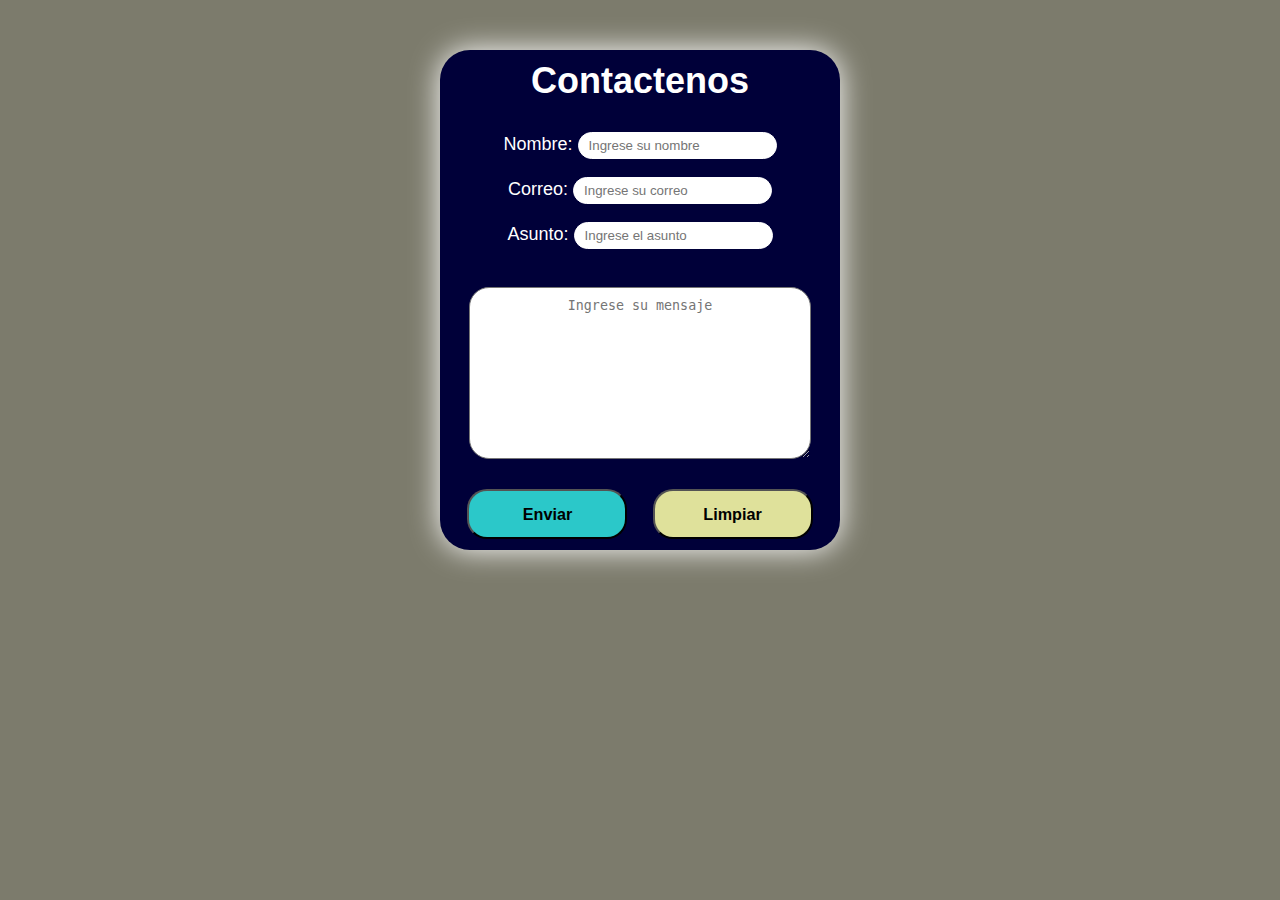
==== index.html @ e878da10 "organice la carpeta como solución solo del punto1(Formulario)" ====
<!DOCTYPE html>
<html lang="en">
<head>
  <meta charset="UTF-8">
  <meta http-equiv="X-UA-Compatible" content="IE=edge">
  <meta name="viewport" content="width=device-width, initial-scale=1.0">
  
  <link rel="stylesheet" href="/css/style.css">
  <title>Formulario</title>
</head>
<body>
  <div class="container">
    <form id="form" class="form">
      <h2 class="form-title">Contactenos</h2>
      <label>Nombre: <input id="name" class="input-name" type="text" placeholder="Ingrese su nombre"></label>
      <label>Correo: <input id="email" class="input-email" type="email" placeholder="Ingrese su correo"></label>
      <label>Asunto: <input id="mailSubject" class="input-mail-subject" type="text" placeholder="Ingrese el asunto"></label>
      <textarea id="message" class="message" cols="30" rows="10" placeholder="Ingrese su mensaje"></textarea>
      <button class="button" type="submit">Enviar</button>
      <button class="button-reset" type="button" onclick="clean();">Limpiar</button>
    </form>
  </div>

  
  <!-- Archivo de JavaScript -->
  <script src="/js/app.js"></script>
</body>
</html>
---- css/style.css ----
body {
  background-color: #7c7b6c;
  color: white;
  font-family: Arial, Helvetica, sans-serif;
  font-size: 18px;

}

h2 {
  font-size: 36px;
  margin-top: 10px;
  margin-bottom: 30px;
}

label {
  display: block;
  width: 90%;
  height: 25px;
  margin: 20px auto;
  
}

input{
  height: 100%;
  padding: 0 10px;
  border: 1px solid white;
  border-radius: 50px;
}

button {
  width: 40%;
  height: 50px;
  margin: 5px 10px ;
  font-size: .9em;
  font-weight: bold;
  border-radius: 20px;
  transition: .2s;
  cursor: pointer;
}

.container {
  width: 400px;
  height: 500px;
  margin: 50px auto;
  display: flex;
  justify-content: center;
  text-align: center;
  background-color: #000039;
  border-radius: 30px;
  box-shadow: 0 0  30px white;
}

.message {
  width: 80%;
  margin: 20px auto;
  padding: 10px;
  text-align: center;
  border-radius: 20px;
}

.button {
  background-color: #2bc8c9;
}

.button:hover {
  background-color: #176f6f;
  color: white;
  transform: scale(1.1);
  border: 2px solid white;
}

.button-reset{
  background-color: #dfe19b;
}

.button-reset:hover {
  background-color: #7e8043;
  color: white;
  transform: scale(1.1);
  border: 2px solid white;
}
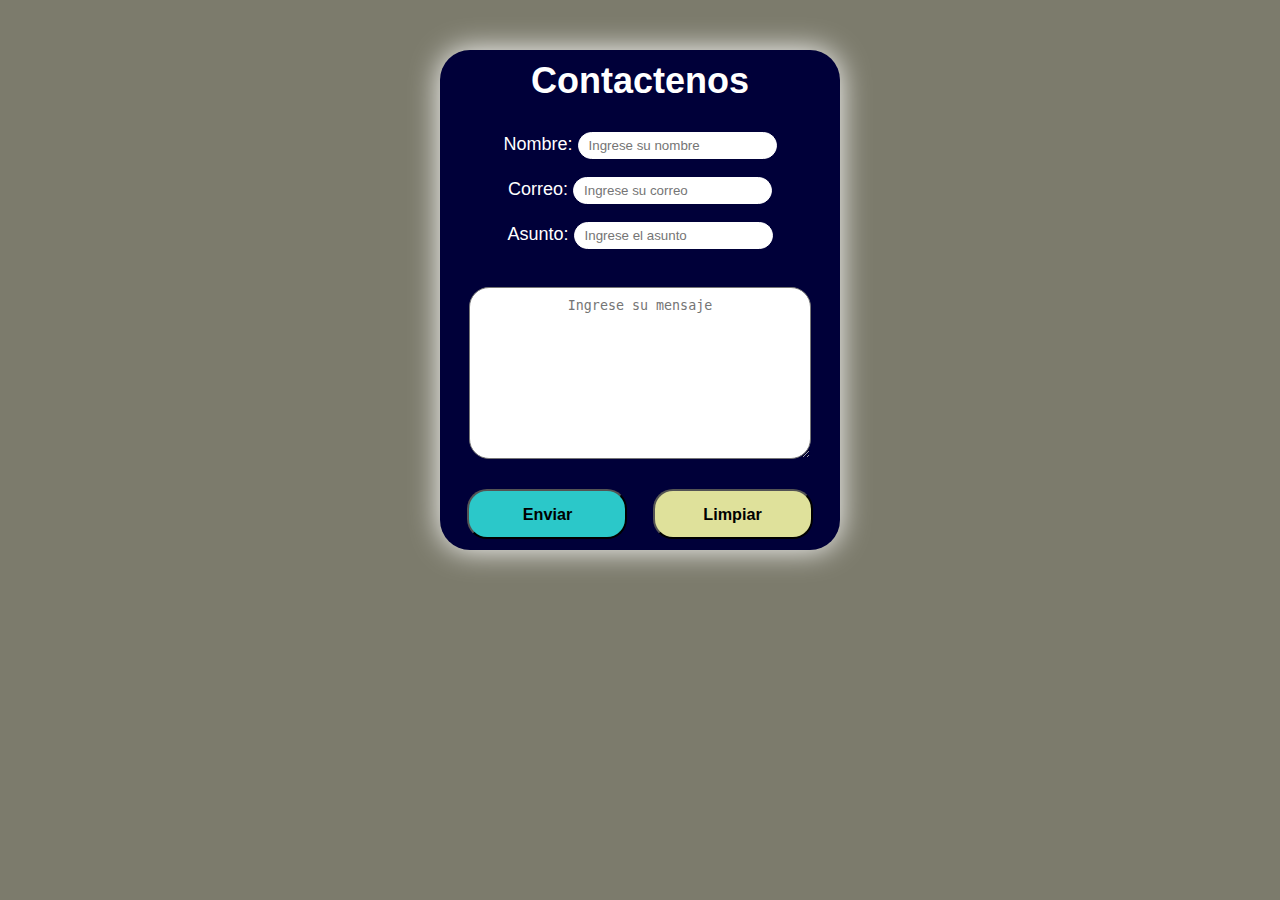
==== commit 0edcbcf6: "corregi rutas de los archivos css y js" ====
--- a/index.html
+++ b/index.html
@@ -5,7 +5,7 @@
   <meta http-equiv="X-UA-Compatible" content="IE=edge">
   <meta name="viewport" content="width=device-width, initial-scale=1.0">
   
-  <link rel="stylesheet" href="/css/style.css">
+  <link rel="stylesheet" href="css/style.css">
   <title>Formulario</title>
 </head>
 <body>
@@ -23,6 +23,6 @@
 
   
   <!-- Archivo de JavaScript -->
-  <script src="/js/app.js"></script>
+  <script src="js/app.js"></script>
 </body>
 </html>--- a/css/style.css
+++ b/css/style.css
@@ -3,7 +3,6 @@
   color: white;
   font-family: Arial, Helvetica, sans-serif;
   font-size: 18px;
-
 }
 
 h2 {
@@ -17,10 +16,9 @@
   width: 90%;
   height: 25px;
   margin: 20px auto;
-  
 }
 
-input{
+input {
   height: 100%;
   padding: 0 10px;
   border: 1px solid white;
@@ -30,11 +28,11 @@
 button {
   width: 40%;
   height: 50px;
-  margin: 5px 10px ;
-  font-size: .9em;
+  margin: 5px 10px;
+  font-size: 0.9em;
   font-weight: bold;
   border-radius: 20px;
-  transition: .2s;
+  transition: 0.2s;
   cursor: pointer;
 }
 
@@ -47,7 +45,7 @@
   text-align: center;
   background-color: #000039;
   border-radius: 30px;
-  box-shadow: 0 0  30px white;
+  box-shadow: 0 0 30px white;
 }
 
 .message {
@@ -69,7 +67,7 @@
   border: 2px solid white;
 }
 
-.button-reset{
+.button-reset {
   background-color: #dfe19b;
 }
 
@@ -78,4 +76,4 @@
   color: white;
   transform: scale(1.1);
   border: 2px solid white;
-}+}
